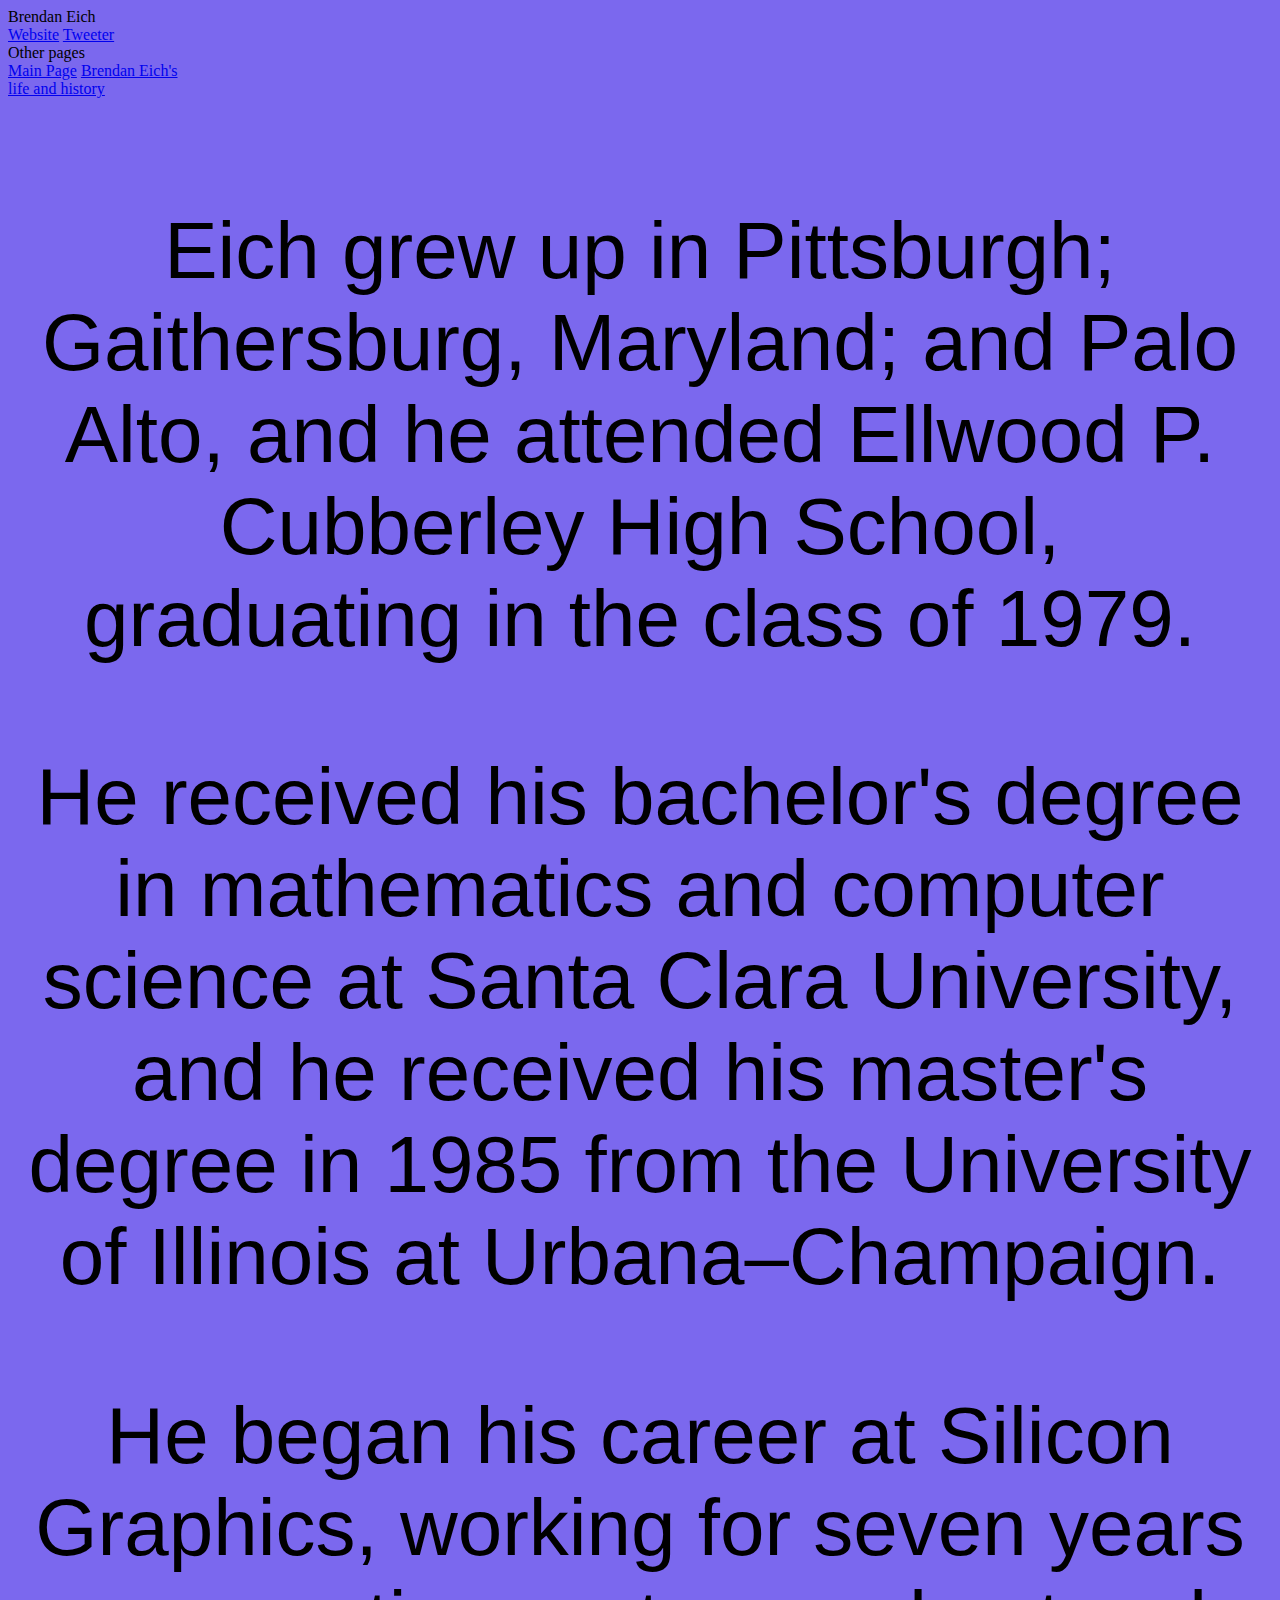
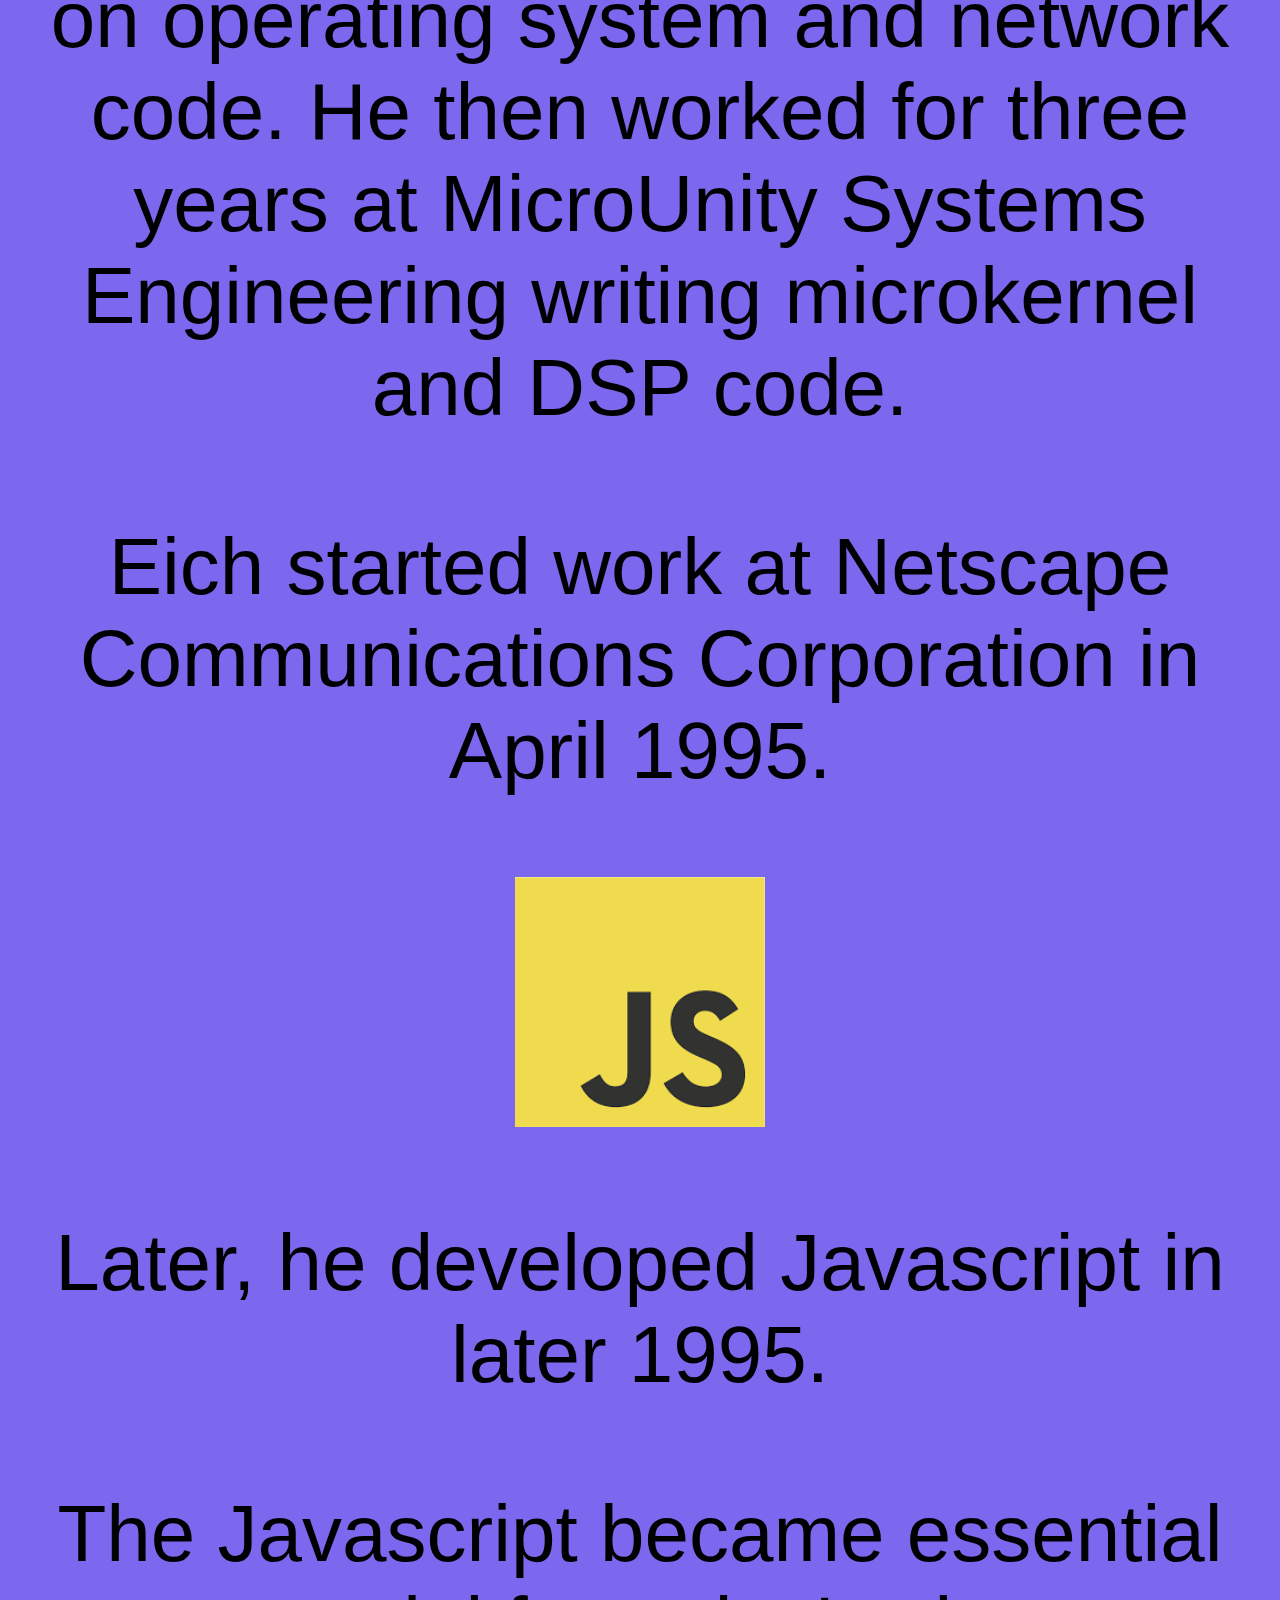
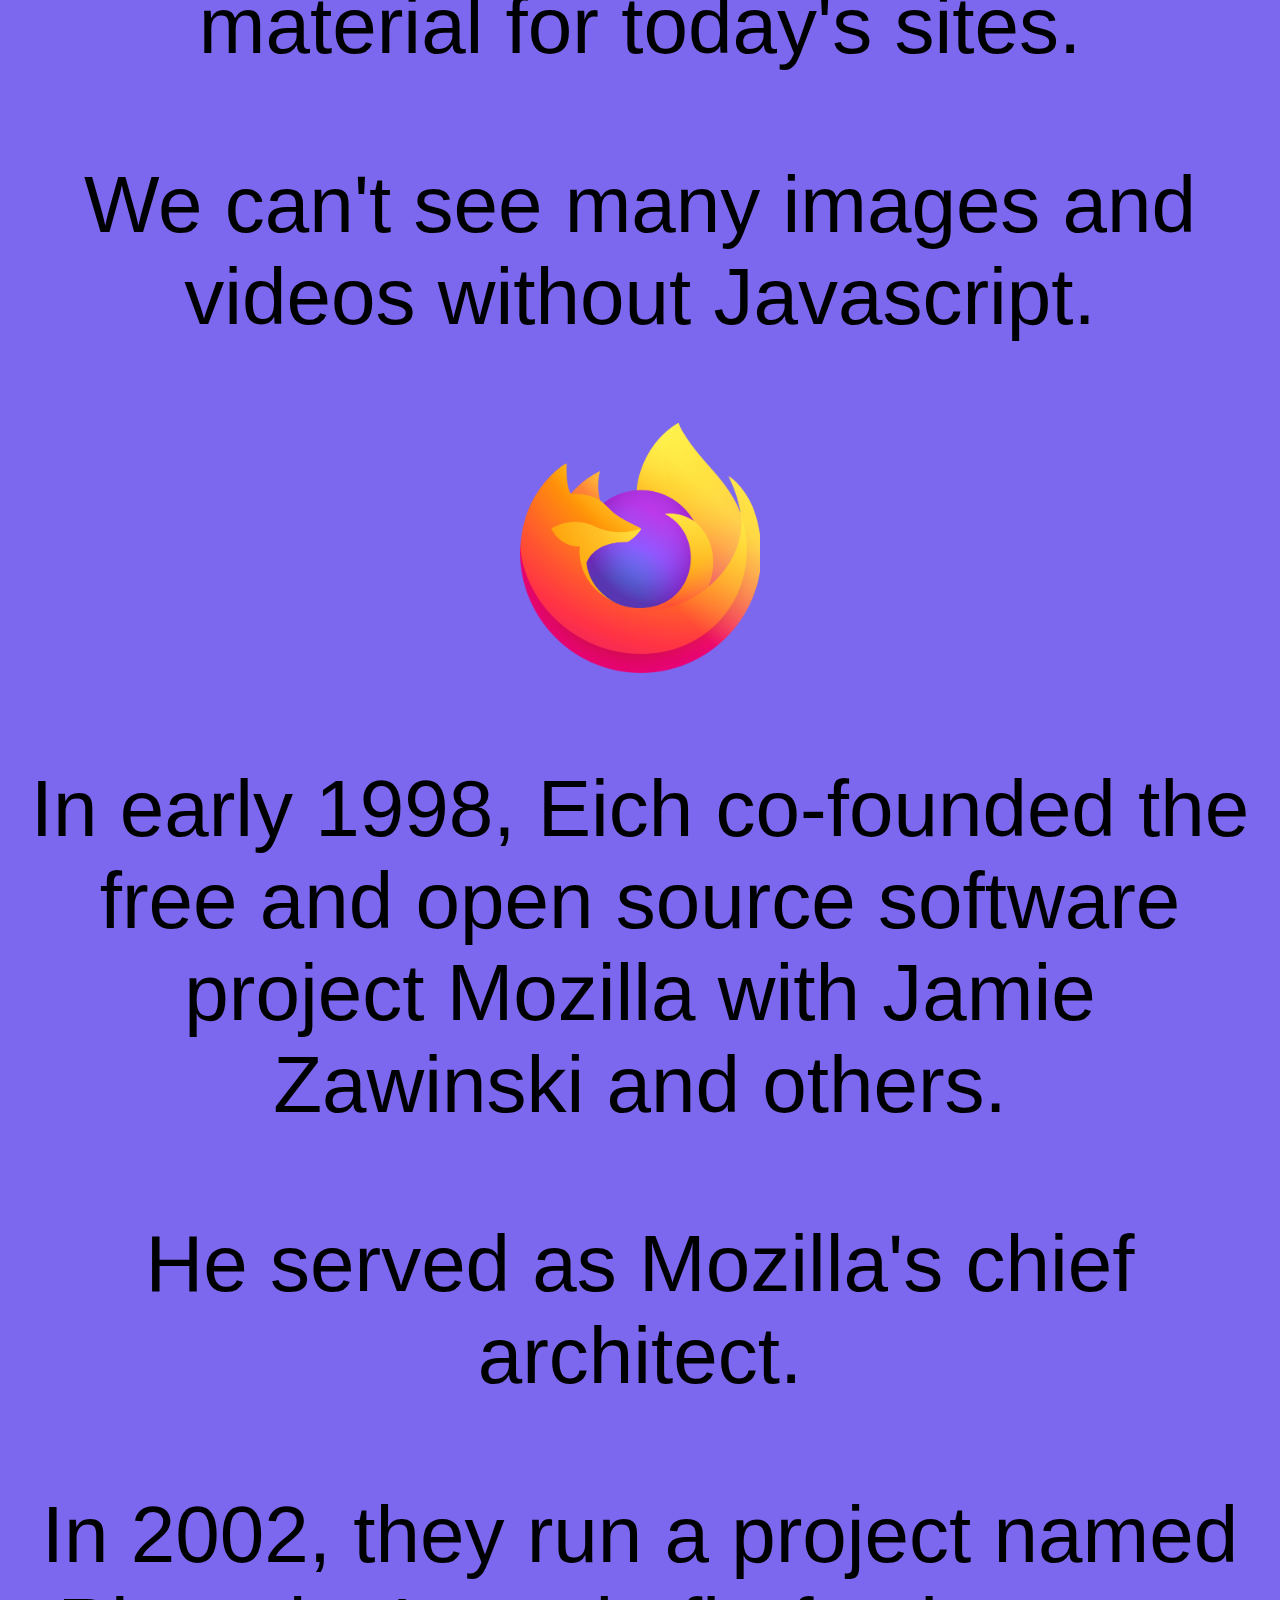
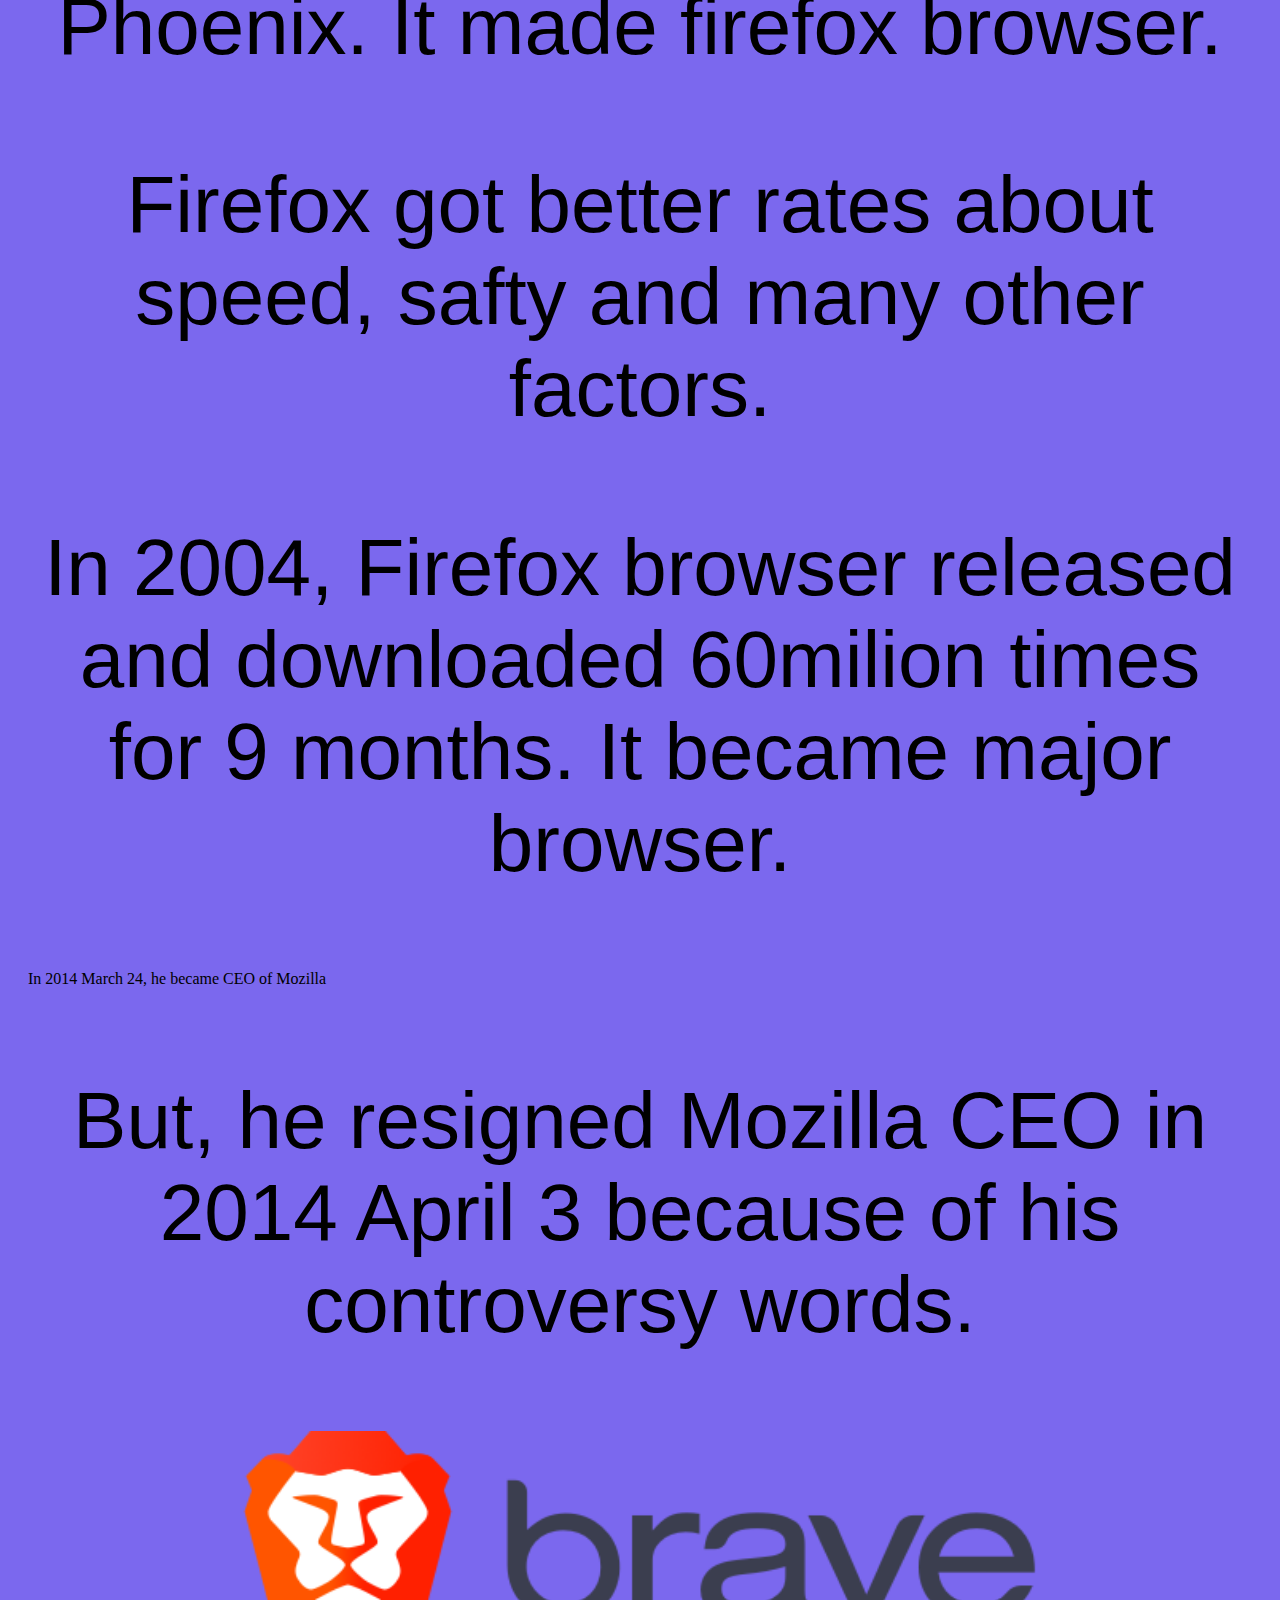
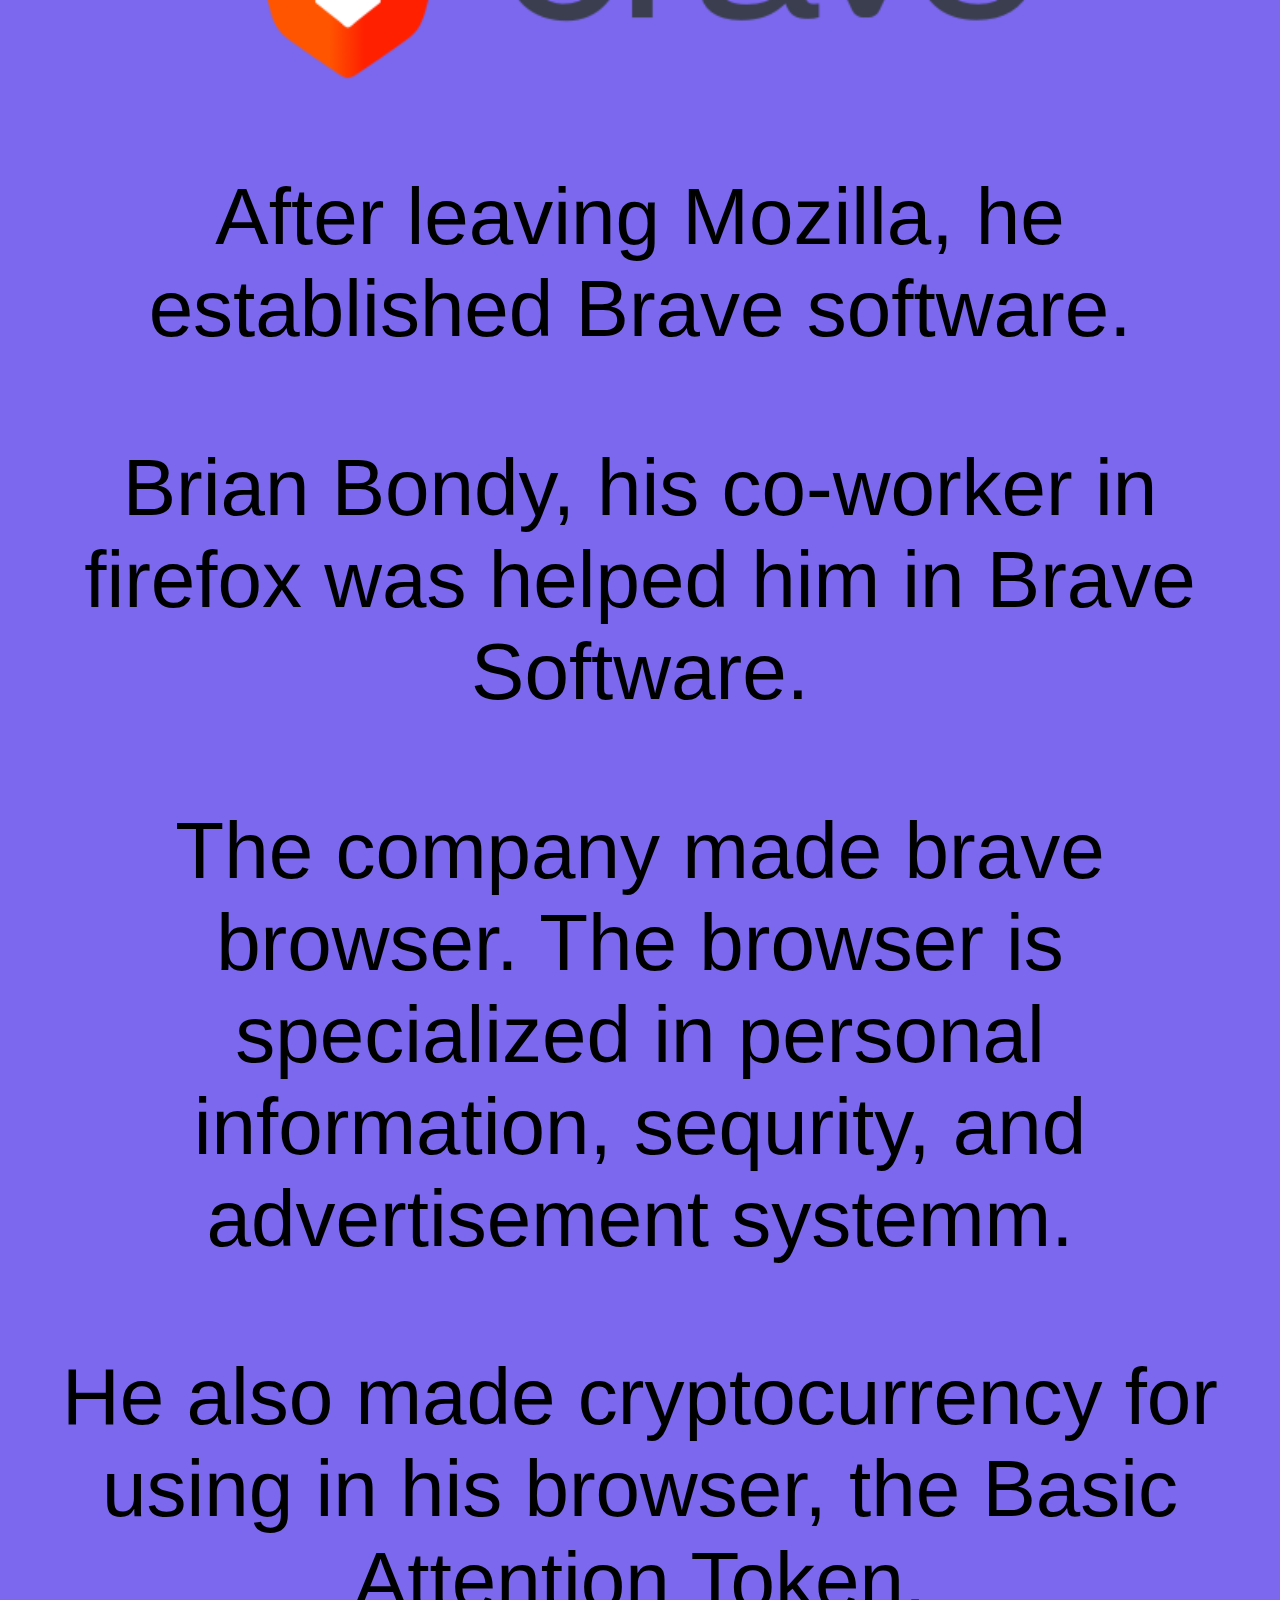
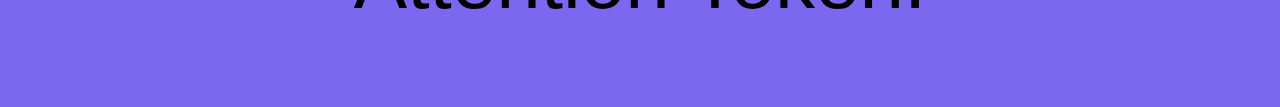
==== History.html @ 33c183d1 "Prettified Code!" ====
<!DOCTYPE html>
<html lang="en-ca">
  <head>
    <meta charset="utf-8" />
    <meta name="description" content="ICS2O Assigment 1" />
    <meta name="keywords" content="ICS2O Assigment" />
    <meta name="author" content="Youngwook" />
    <meta name="viewport" content="width=device-width, initial-scale=1.0" />
    <link rel="stylesheet" href="./css/style2.css" />
    <link
      rel="stylesheet"
      href="https://fonts.googleapis.com/icon?family=Material+Icons"
    />
    <link
      rel="stylesheet"
      href="https://code.getmdl.io/1.3.0/material.red-deep_purple.min.css"
    />
    <script src="https://code.getmdl.io/1.3.0/material.min.js"></script>
    <title>Brendan Eich's achievements</title>
  </head>
  <body>
    <div class="mdl-layout mdl-js-layout mdl-layout--fixed-header">
      <header class="mdl-layout__header">
        <div class="mdl-layout__header-row">
          <span class="mdl-layout-title">Brendan Eich</span>
          <div class="mdl-layout-spacer"></div>
          <nav class="mdl-navigation mdl-layout--large-screen-only">
            <a class="mdl-navigation__link" href="https://brendaneich.com/"
              >Website</a
            >
            <a
              class="mdl-navigation__link"
              href="https://twitter.com/BrendanEich"
              >Tweeter</a
            >
          </nav>
        </div>
      </header>
      <div class="mdl-layout__drawer">
        <span class="mdl-layout-title">Other pages</span>
        <nav class="mdl-navigation">
          <a class="mdl-navigation__link" href="index.html">Main Page</a>
          <a class="mdl-navigation__link" href="History.html"
            >Brendan Eich's<br />life and history</a
          >
        </nav>
      </div>
      <main class="mdl-layout__content">
        <div class="page-content">
          <p>
            Eich grew up in Pittsburgh; Gaithersburg, Maryland; and Palo Alto,
            and he attended Ellwood P. Cubberley High School, graduating in the
            class of 1979.
          </p>
          <p>
            He received his bachelor's degree in mathematics and computer
            science at Santa Clara University, and he received his master's
            degree in 1985 from the University of Illinois at Urbana–Champaign.
          </p>
          <p>
            He began his career at Silicon Graphics, working for seven years on
            operating system and network code. He then worked for three years at
            MicroUnity Systems Engineering writing microkernel and DSP code.
          </p>
          <p>
            Eich started work at Netscape Communications Corporation in April
            1995.
          </p>
          <div style="text-align: center">
            <img src="./images/JS.png" alt="Javascript Logo" height="250" />
          </div>
          <p>Later, he developed Javascript in later 1995.</p>
          <p>The Javascript became essential material for today's sites.</p>
          <p>We can't see many images and videos without Javascript.</p>
          <div style="text-align: center">
            <img src="./images/Firefox.png" alt="Firefox Logo" height="250" />
          </div>
          <p>
            In early 1998, Eich co-founded the free and open source software
            project Mozilla with Jamie Zawinski and others.
          </p>
          <p>He served as Mozilla's chief architect.</p>
          <p>
            In 2002, they run a project named Phoenix. It made firefox browser.
          </p>
          <p>
            Firefox got better rates about speed, safty and many other factors.
          </p>
          <p>
            In 2004, Firefox browser released and downloaded 60milion times for
            9 months. It became major browser.
          </p>
          In 2014 March 24, he became CEO of Mozilla
          <p>
            But, he resigned Mozilla CEO in 2014 April 3 because of his
            controversy words.
          </p>
          <div style="text-align: center">
            <img src="./images/Brave.png" alt="Firefox Logo" height="250" />
          </div>
          <p>After leaving Mozilla, he established Brave software.</p>
          <p>
            Brian Bondy, his co-worker in firefox was helped him in Brave
            Software.
          </p>
          <p>
            The company made brave browser. The browser is specialized in
            personal information, sequrity, and advertisement systemm.
          </p>
          <p>
            He also made cryptocurrency for using in his browser, the Basic
            Attention Token.
          </p>
        </div>
      </main>
    </div>
  </body>
</html>
---- css/style2.css ----
/* Created by: Youngwook Go
* Created on: Sep 2022
* CSS for history.html
*/

.mdl-layout__header-row {
  align-items: center;
  justify-content: center;
}

.mdl-layout__content {
  padding-left: 15pt;
  padding-right: 15pt;
  padding-top: 15pt;
}

.mdl-ripple {
  background: #000;
  opacity: 0.001;
}

body {
  background-color: mediumslateblue;
}

h1 {
  color: black;
  text-align: center;
  font-family: Helvetica, Arial, sans-serif;
}

p {
  color: black;
  text-align: center;
  font-family: Helvetica, Arial, sans-serif;
  font-size: 5rem;
  padding-top: 5pt;
}

blockquote {
  color: black;
  text-align: center;
  padding-top: 10pt;
  padding-bottom: 10pt;
}
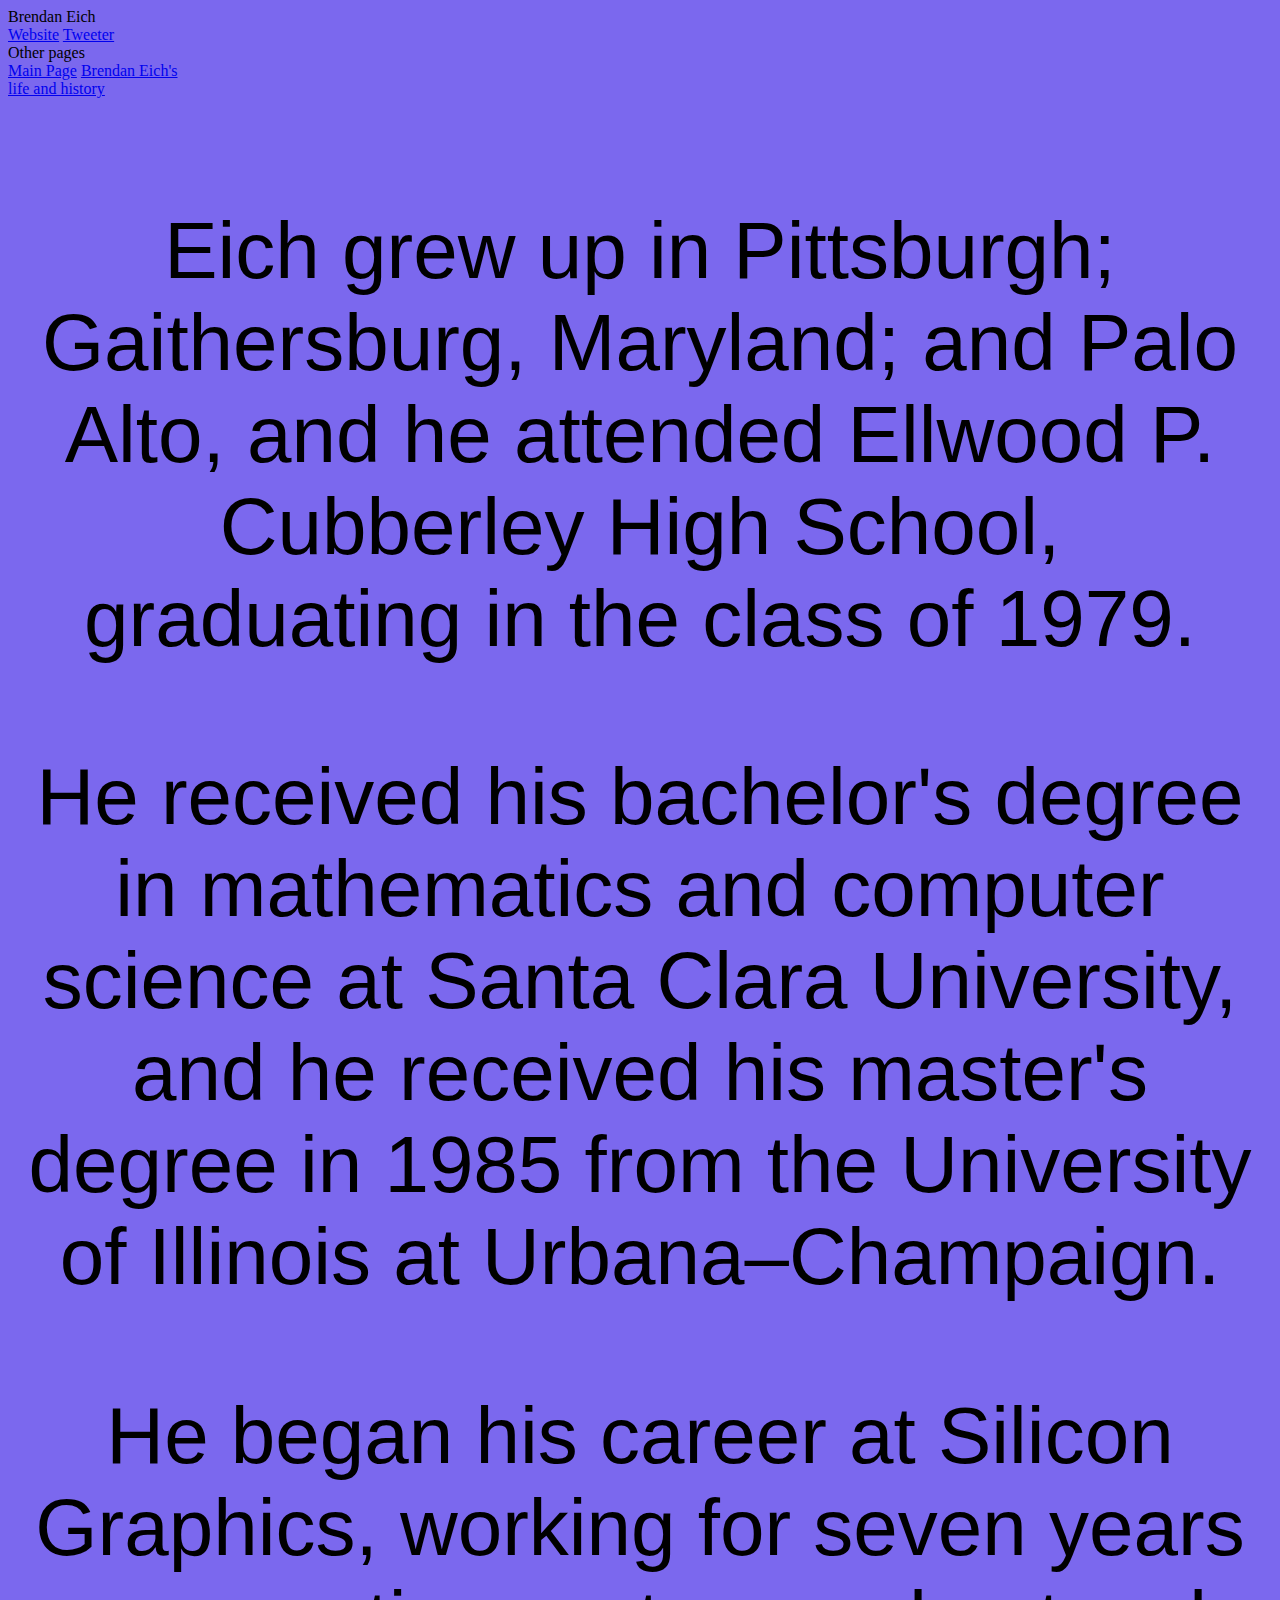
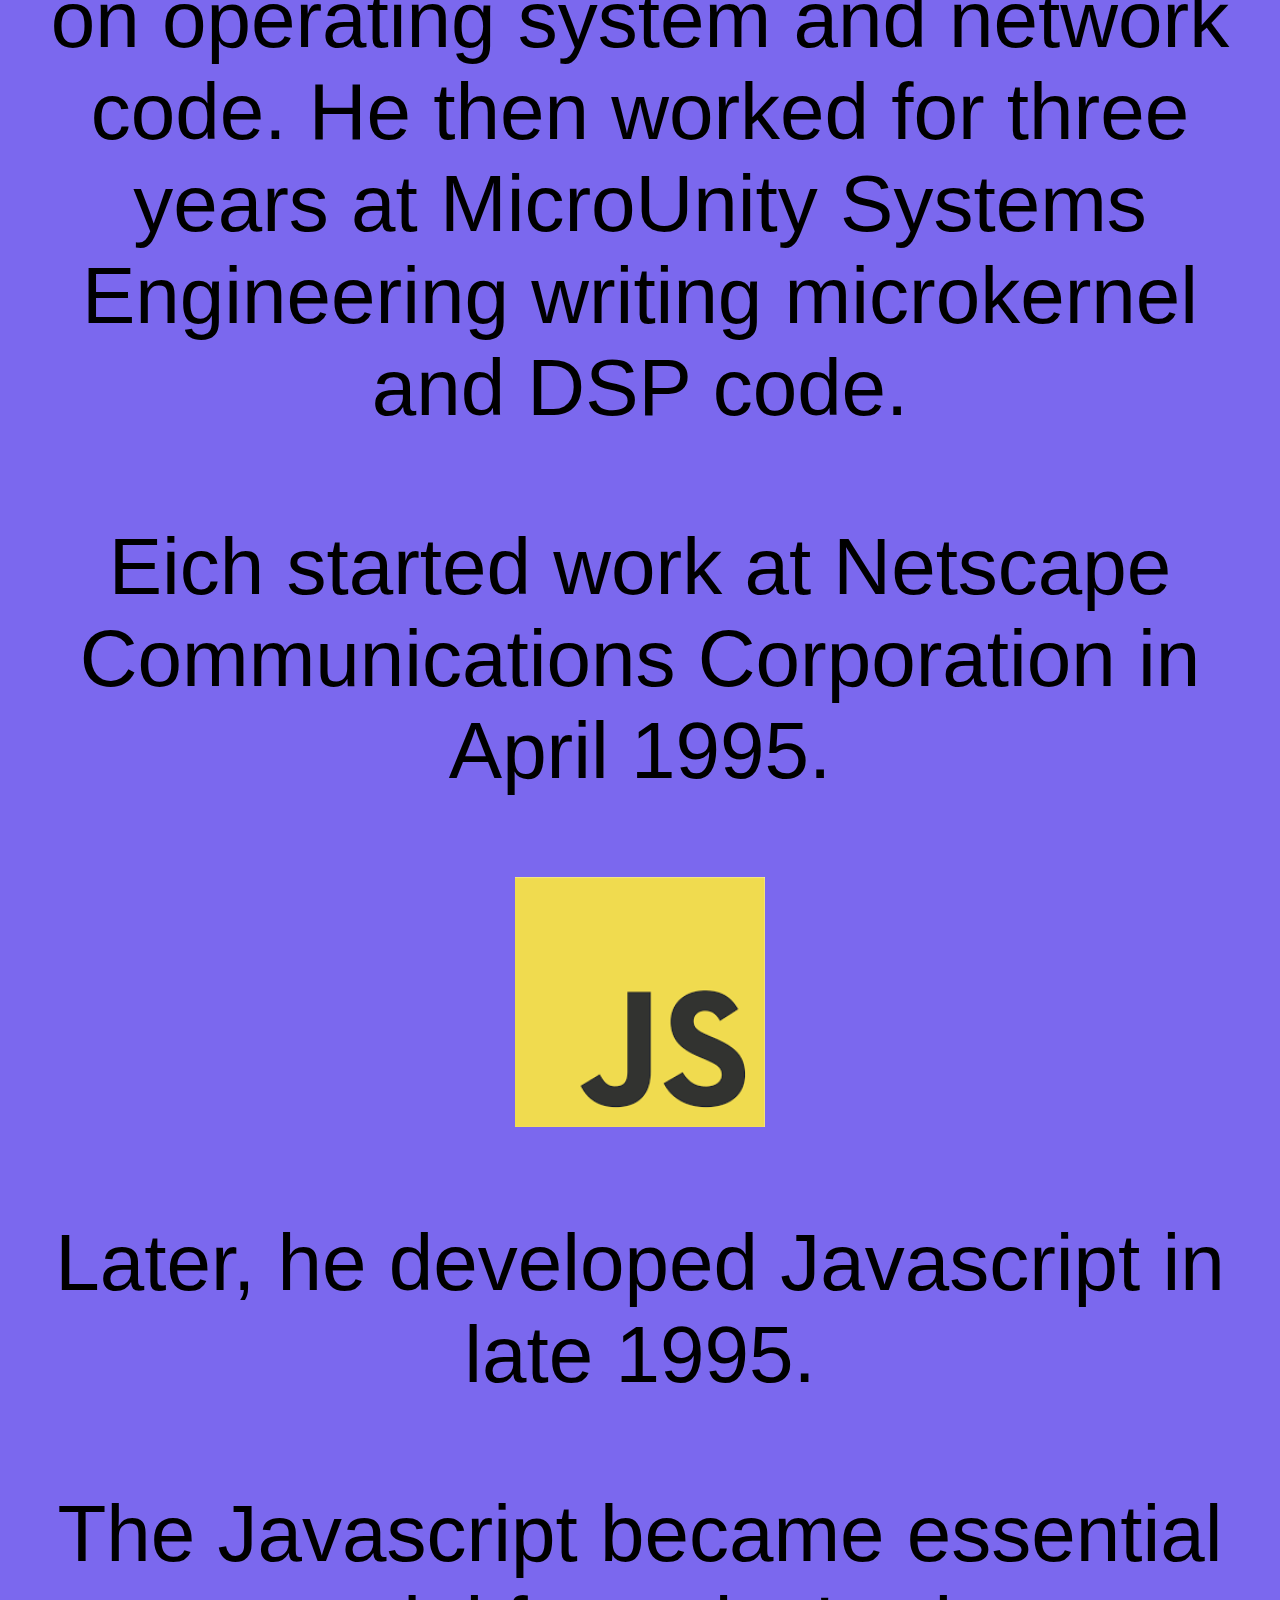
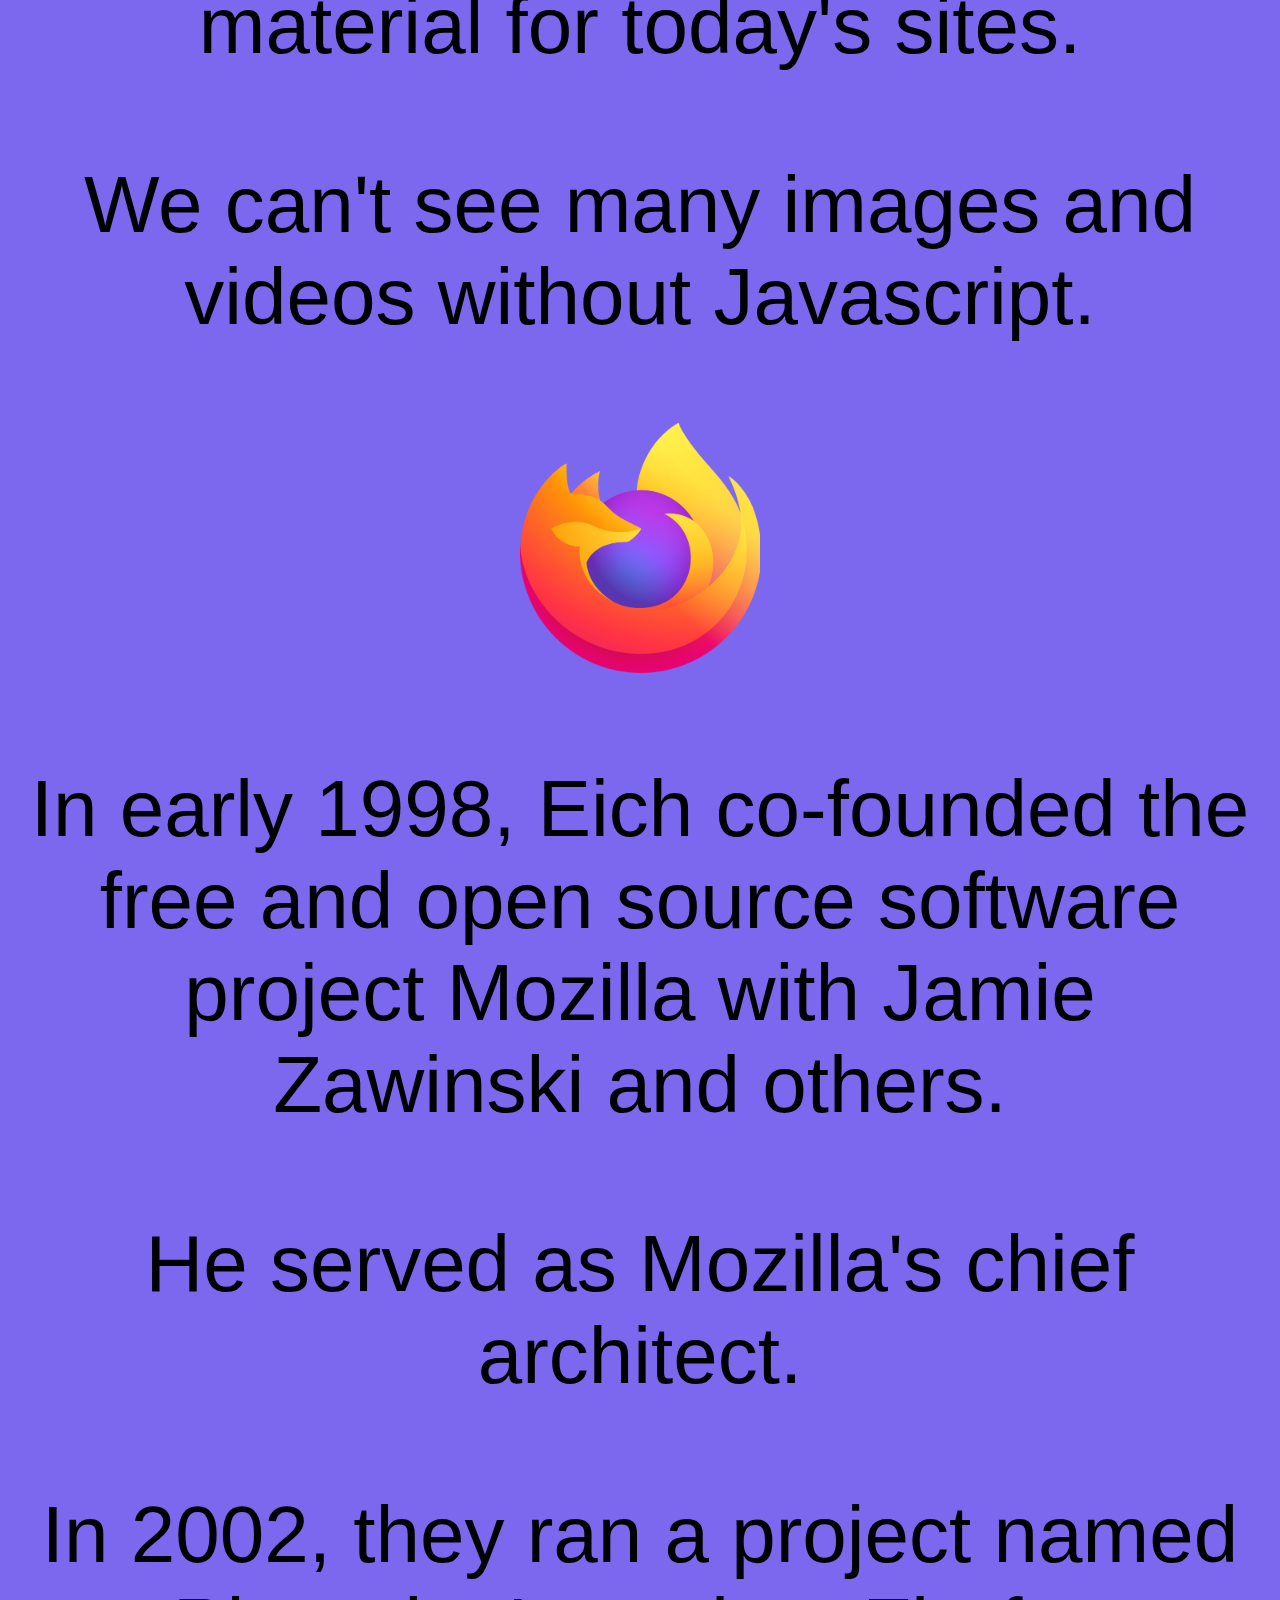
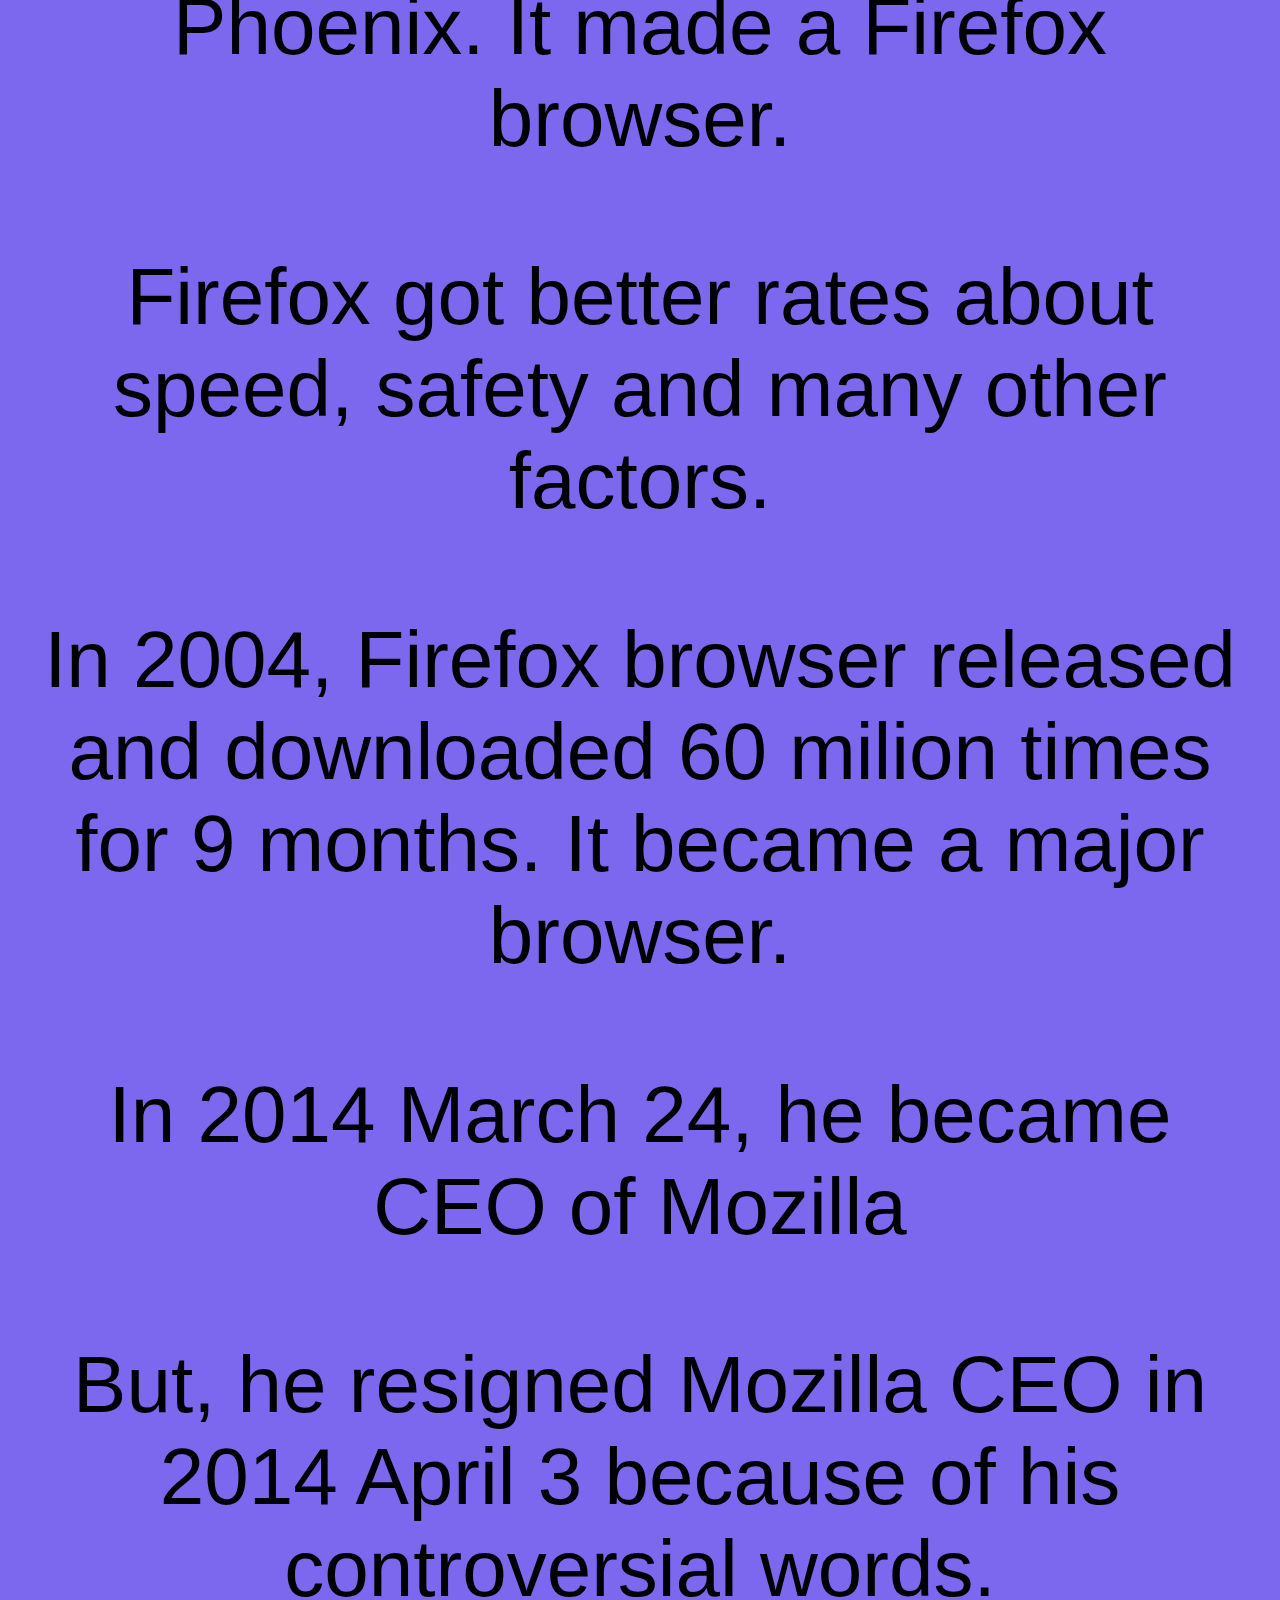
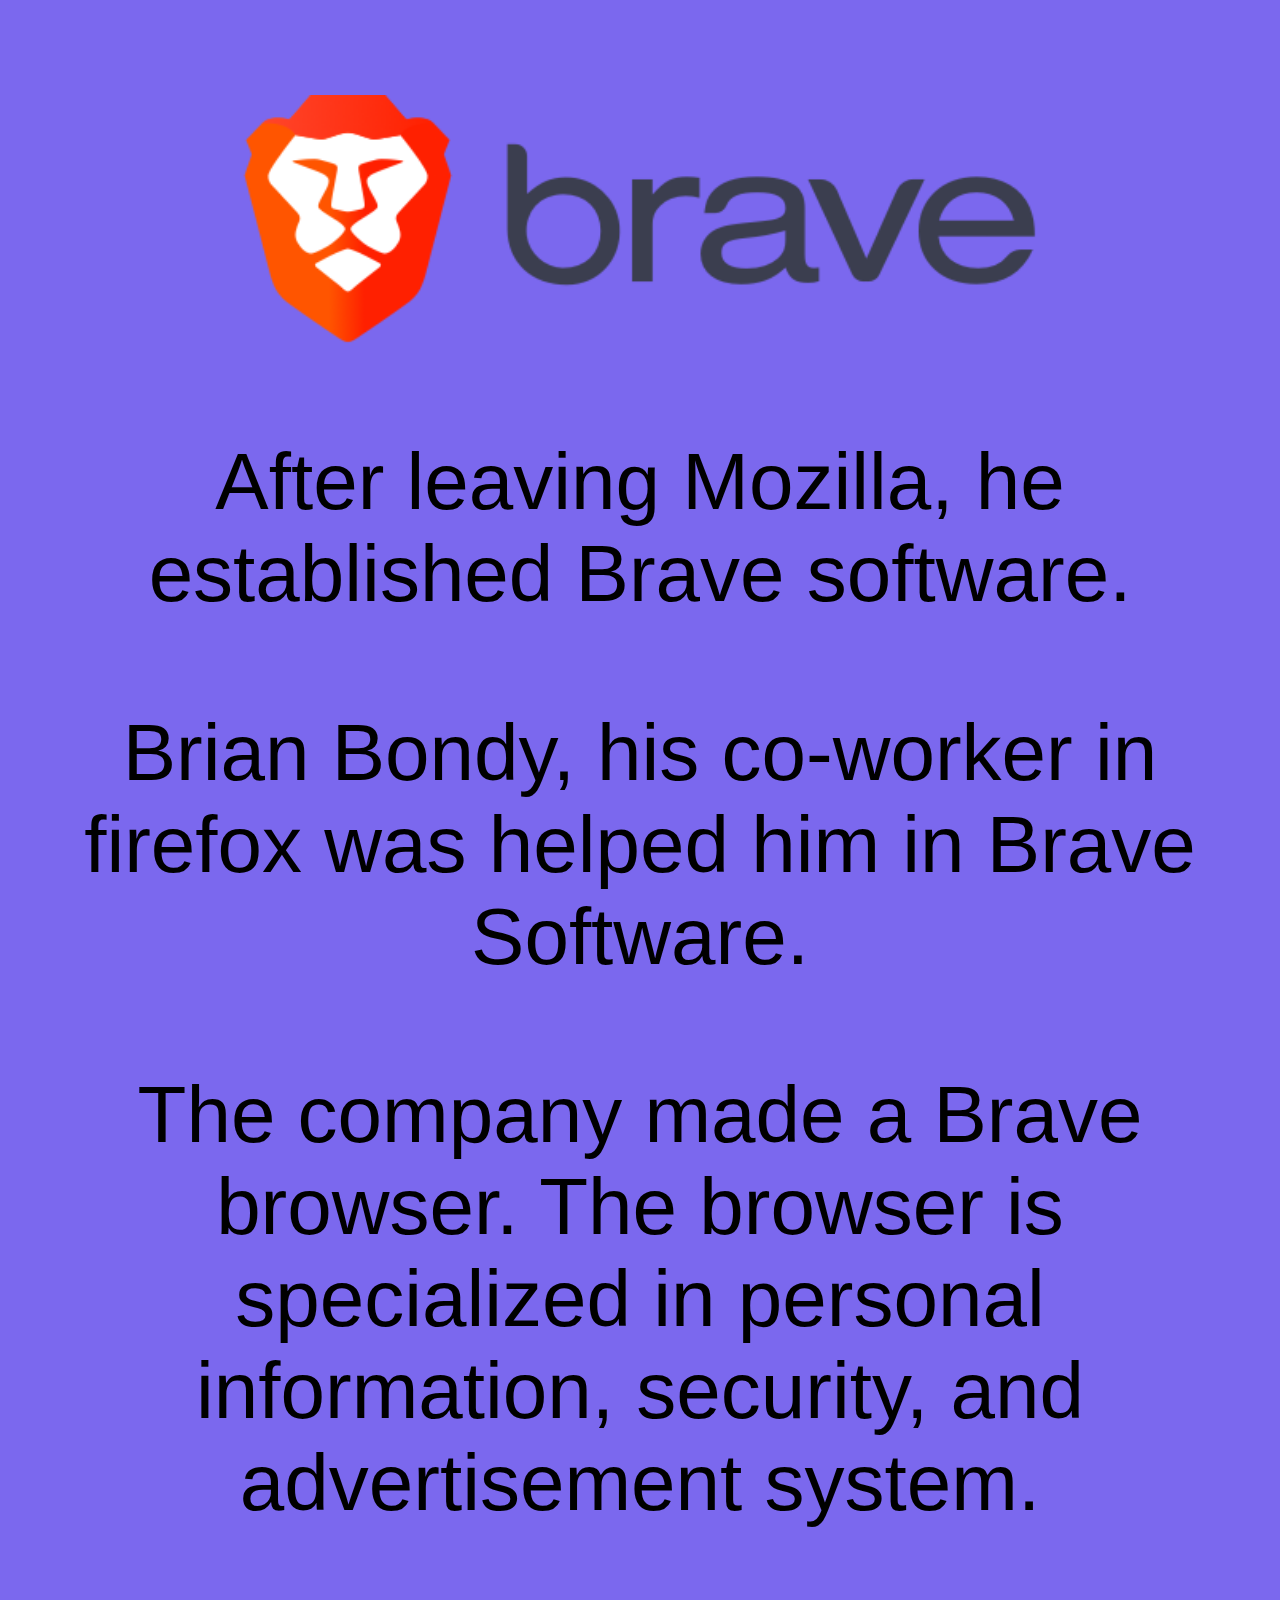
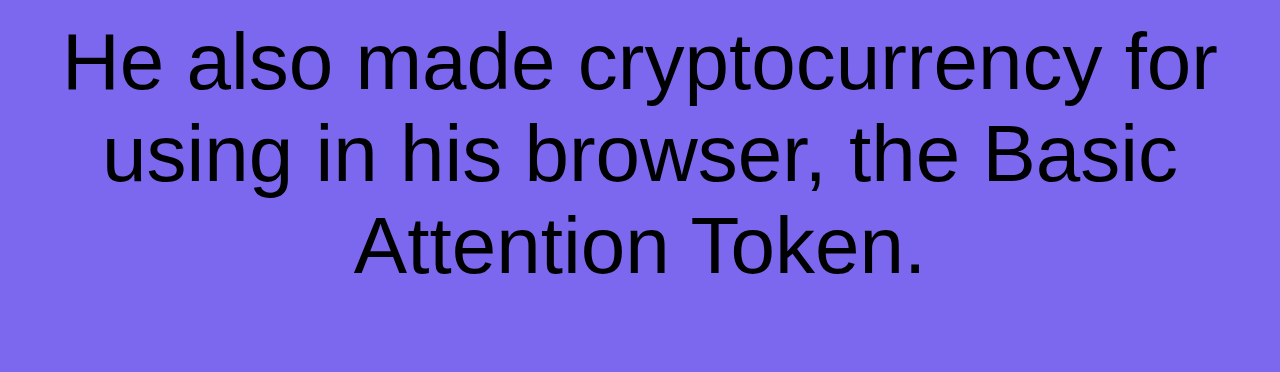
==== commit b2a3720c: "c" ====
--- a/History.html
+++ b/History.html
@@ -16,6 +16,10 @@
       href="https://code.getmdl.io/1.3.0/material.red-deep_purple.min.css"
     />
     <script src="https://code.getmdl.io/1.3.0/material.min.js"></script>
+    <link rel="apple-touch-icon" sizes="180x180" href="apple-touch-icon.png" />
+    <link rel="icon" type="image/png" sizes="32x32" href="favicon-32x32.png" />
+    <link rel="icon" type="image/png" sizes="16x16" href="favicon-16x16.png" />
+    <link rel="manifest" href="site.webmanifest" />
     <title>Brendan Eich's achievements</title>
   </head>
   <body>
@@ -69,7 +73,7 @@
           <div style="text-align: center">
             <img src="./images/JS.png" alt="Javascript Logo" height="250" />
           </div>
-          <p>Later, he developed Javascript in later 1995.</p>
+          <p>Later, he developed Javascript in late 1995.</p>
           <p>The Javascript became essential material for today's sites.</p>
           <p>We can't see many images and videos without Javascript.</p>
           <div style="text-align: center">
@@ -81,19 +85,21 @@
           </p>
           <p>He served as Mozilla's chief architect.</p>
           <p>
-            In 2002, they run a project named Phoenix. It made firefox browser.
+            In 2002, they ran a project named Phoenix. It made a Firefox browser.
           </p>
           <p>
-            Firefox got better rates about speed, safty and many other factors.
+            Firefox got better rates about speed, safety and many other factors.
           </p>
           <p>
-            In 2004, Firefox browser released and downloaded 60milion times for
-            9 months. It became major browser.
+            In 2004, Firefox browser released and downloaded 60 milion times for
+            9 months. It became a major browser.
           </p>
+          <p>
           In 2014 March 24, he became CEO of Mozilla
+          </p>
           <p>
             But, he resigned Mozilla CEO in 2014 April 3 because of his
-            controversy words.
+            controversial words.
           </p>
           <div style="text-align: center">
             <img src="./images/Brave.png" alt="Firefox Logo" height="250" />
@@ -104,8 +110,8 @@
             Software.
           </p>
           <p>
-            The company made brave browser. The browser is specialized in
-            personal information, sequrity, and advertisement systemm.
+            The company made a Brave browser. The browser is specialized in
+            personal information, security, and advertisement system.
           </p>
           <p>
             He also made cryptocurrency for using in his browser, the Basic
